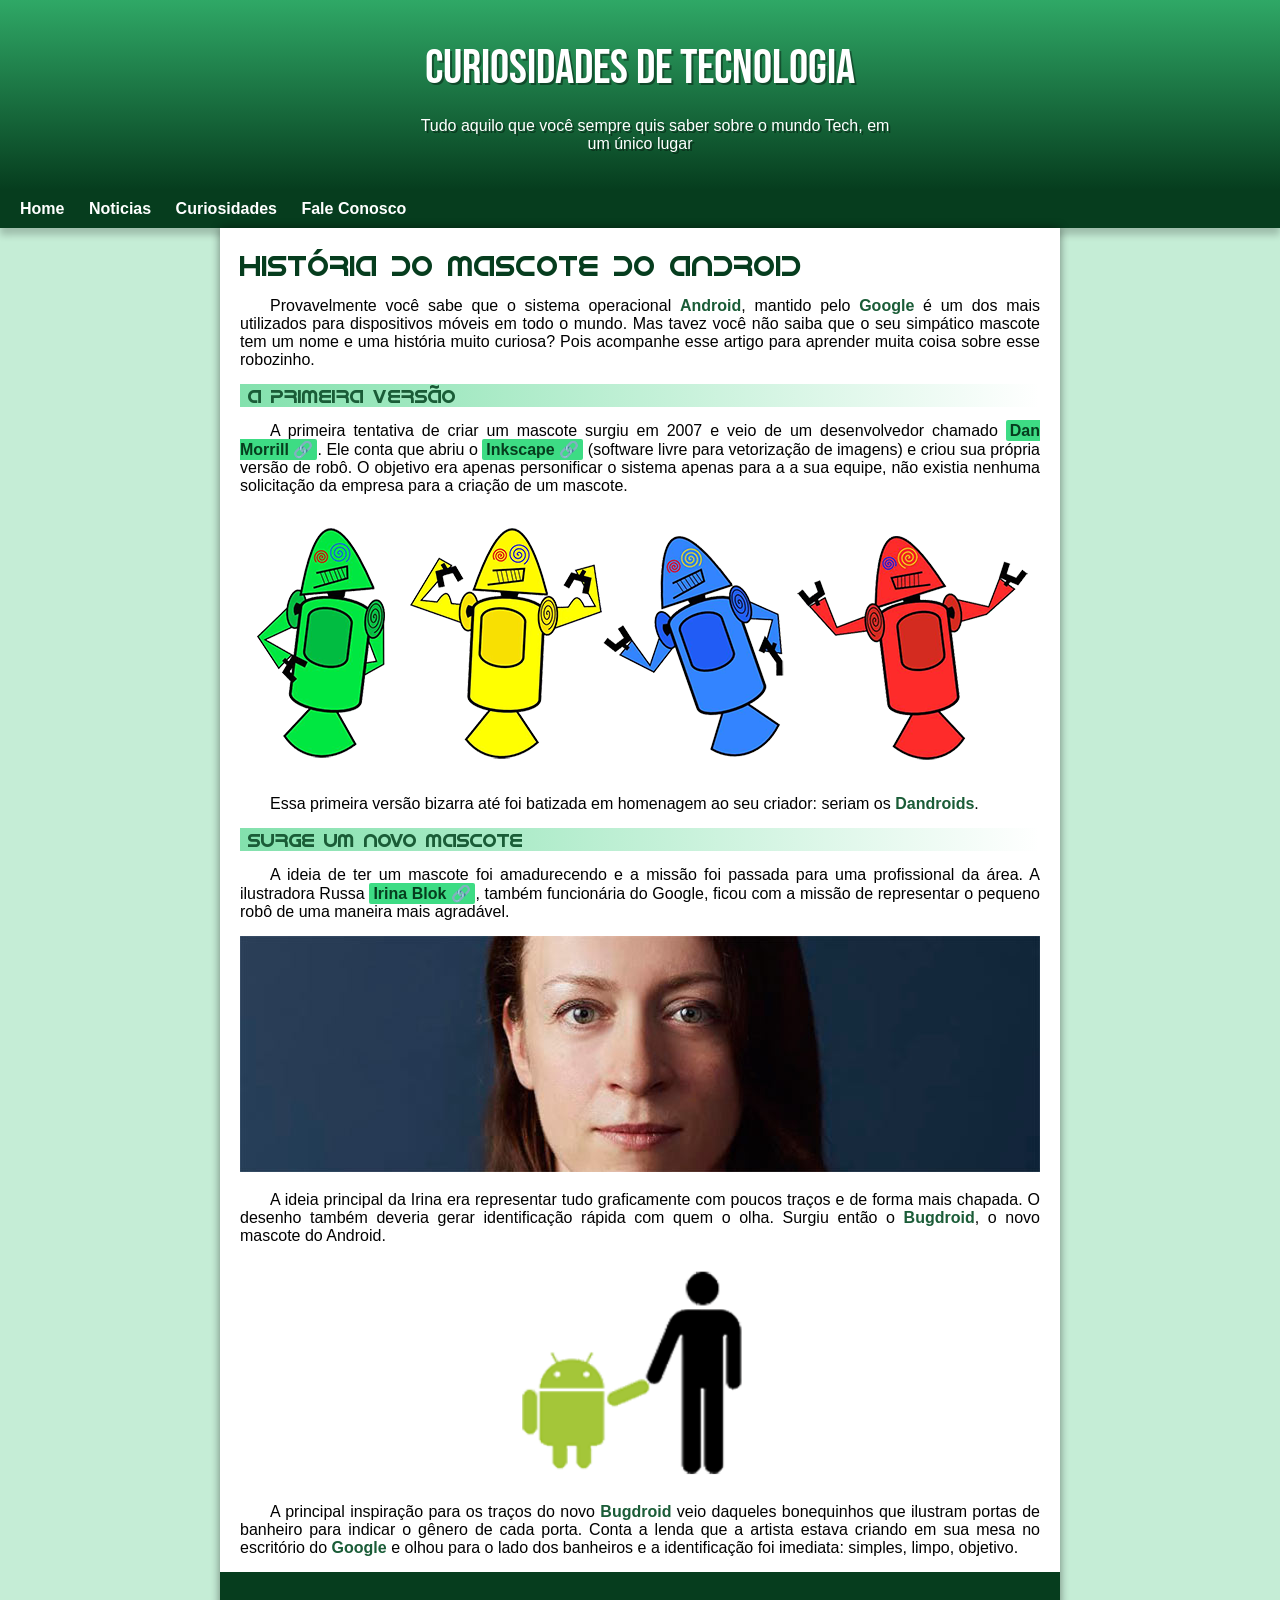
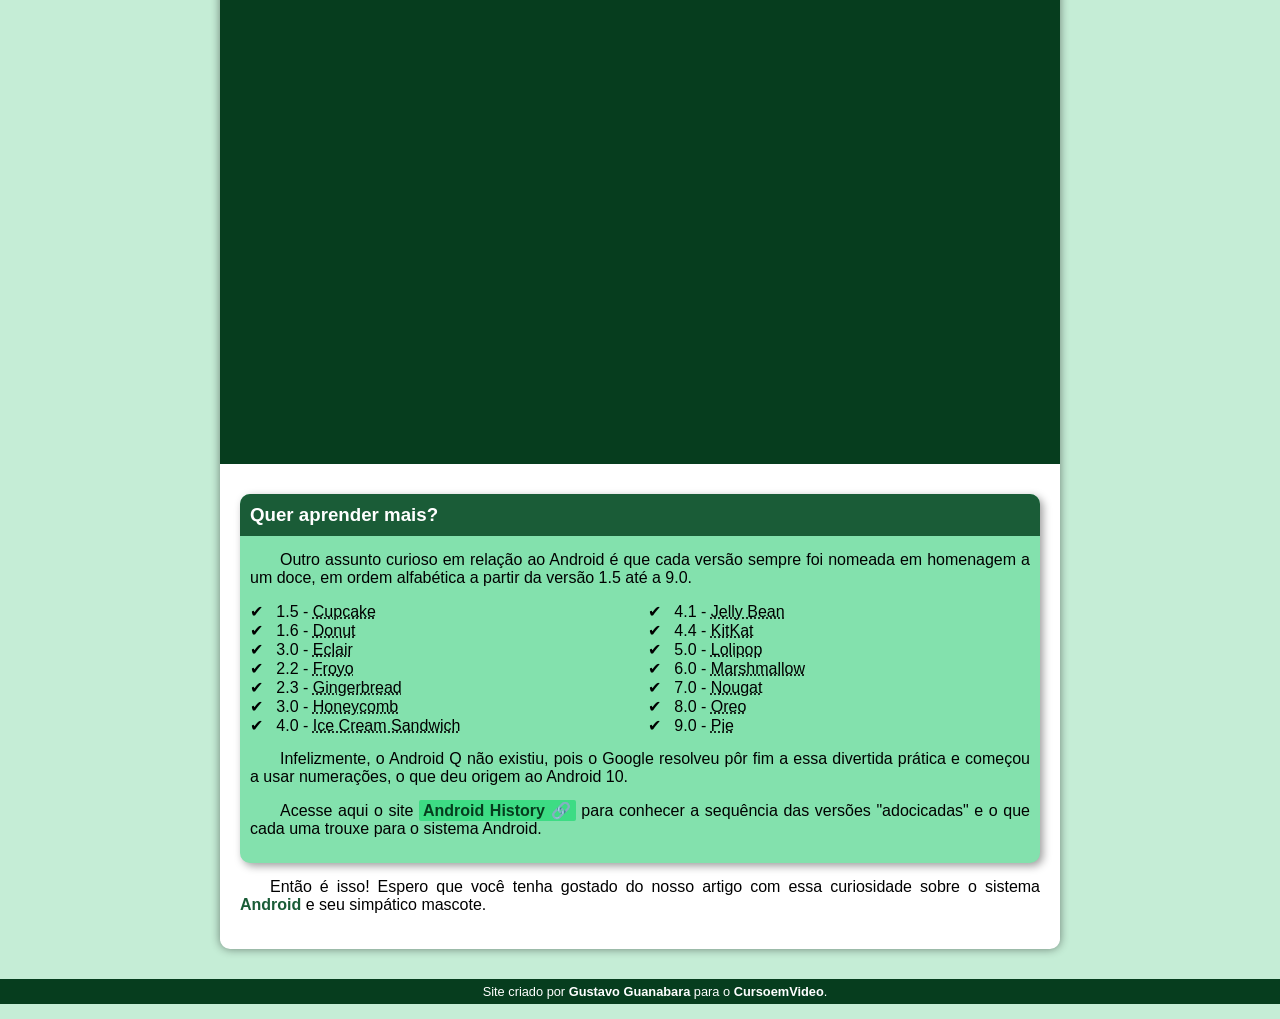
==== index.html @ 9fb088fc "atualização 2" ====
<!DOCTYPE html>
<html lang="pt-br">
<head>
    <meta charset="UTF-8">
    <meta http-equiv="X-UA-Compatible" content="IE=edge">
    <meta name="viewport" content="width=device-width, initial-scale=1.0">
    <link rel="shortcut icon" href="imagens/favicon.ico" type="image/x-icon">
    <link rel="stylesheet" href="estilo/style.css">
    <title>Como surgiu o mascote android?</title>
</head>
<body>
    <header>
        <h1>Curiosidades de Tecnologia</h1>
        <p>Tudo aquilo que você sempre quis saber sobre o mundo Tech, em um único lugar</p>
    </header>

    <nav>
        <a href="#">Home</a>
        <a href="#">Noticias</a>
        <a href="#">Curiosidades</a>
        <a href="#">Fale Conosco</a>
    </nav>
      
    <main>
        <article>            
            <h1>
                História do Mascote do Android
            </h1>  

            <p>
                Provavelmente você sabe que o sistema operacional <strong>Android</strong>, mantido pelo <strong>Google</strong> é um dos mais utilizados para dispositivos móveis em todo o mundo. Mas tavez você não saiba que o seu simpático mascote tem um nome e uma história muito curiosa? Pois acompanhe esse artigo para aprender muita coisa sobre esse robozinho.
            </p>

            <h2>
                A primeira versão
            </h2>
        
            <p>
                A primeira tentativa de criar um mascote surgiu em 2007 e veio de um desenvolvedor chamado <a href="https://androidcommunity.com/dan-morrill-shows-us-the-android-mascot-that-almost-was-20130103/" target="_blank" class="externo">Dan Morrill</a>. Ele conta que abriu o <a href="https://inkscape.org/pt-br/" target="_blank" class="externo">Inkscape</a> (software livre para vetorização de imagens) e criou sua própria versão de robô. O objetivo era apenas personificar o sistema apenas para a a sua equipe, não existia nenhuma solicitação da empresa para a criação de um mascote.
            </p>
        
            <picture>
                <source media="(max-width: 670px)" srcset="imagens/dan-droids-pq.png">
                <img src="imagens/dan-droids.png" alt="Primeiro mascote android">
            </picture>
 
            <p>           
                Essa primeira versão bizarra até foi batizada em homenagem ao seu criador: seriam os <strong>Dandroids</strong>.
            </p>

            <h2>
                Surge um novo mascote
            </h2>
        
            <p>
                A ideia de ter um mascote foi amadurecendo e a missão foi passada para uma profissional da área. A ilustradora Russa <a href="https://www.irinablok.com/" target="_blank" class="externo">Irina Blok</a>, também funcionária do Google, ficou com a missão de representar o pequeno robô de uma maneira mais agradável.
            </p>
        
            <picture>
                <source media="(max-width: 670px)" srcset="imagens/irina-blok-pq.jpg">
                <img src="imagens/irina-blok.jpg" alt="Irina blok, criadora do Bugdroid">
            </picture>
        
            <p>
                A ideia principal da Irina era representar tudo graficamente com poucos traços e de forma mais chapada. O desenho também deveria gerar identificação rápida com quem o olha. Surgiu então o <strong>Bugdroid</strong>, o novo mascote do Android.
            </p>
        
            <img src="imagens/bugdroid.png" class="pequena" alt="Bugdroid">
        
            <p>
                A principal inspiração para os traços do novo <strong>Bugdroid</strong> veio daqueles bonequinhos que ilustram portas de banheiro para indicar o gênero de cada porta. Conta a lenda que a artista estava criando em sua mesa no escritório do <strong>Google</strong> e olhou para o lado dos banheiros e a identificação foi imediata: simples, limpo, objetivo.
            </p>
        
            <div class="video">
                <iframe width="560" height="315" src="https://www.youtube.com/embed/l2UDgpLz20M" title="YouTube video player" frameborder="0" allow="accelerometer; autoplay; clipboard-write; encrypted-media; gyroscope; picture-in-picture" allowfullscreen></iframe>
            </div>
        
            <aside>
                <h3>
                    Quer aprender mais?
                </h3>
                <p>
                    Outro assunto curioso em relação ao Android é que cada versão sempre foi nomeada em homenagem a um doce, em ordem alfabética a partir da versão 1.5 até a 9.0.
                </p>

                <ul>
                    <li>
                        1.5 - <abbr title="Bolo de Copo">Cupcake</abbr>
                    </li>
                    <li>
                        1.6 - <abbr title="Rosquinha">Donut</abbr>
                    </li>
                    <li>
                        3.0 - <abbr title="Bomba">Eclair</abbr>
                    </li>
                    <li>
                        2.2 - <abbr title="Iorgut Congelado">Froyo</abbr>
                    </li>
                    <li>
                        2.3 - <abbr title="Biscoito de Gengibre">Gingerbread</abbr>
                    </li>
                    <li>
                        3.0 - <abbr title="Favo de Mel">Honeycomb</abbr>
                    </li>
                    <li>
                        4.0 - <abbr title="Sanduiche de sorvete">Ice Cream Sandwich</abbr>
                    </li>
                    <li>
                        4.1 - <abbr title="Jujuba">Jelly Bean</abbr>
                    </li>
                    <li>
                        4.4 - <abbr title="Kitkat">KitKat</abbr>
                    </li>
                    <li>
                        5.0 - <abbr title="Pirulito">Lolipop</abbr>
                    </li>
                    <li>
                        6.0 - <abbr title="Marshmallow">Marshmallow</abbr>
                    </li>
                    <li>
                        7.0 - <abbr title="Torrone">Nougat</abbr>
                    </li>
                    <li>
                        8.0 - <abbr title="Oreo">Oreo</abbr>
                    </li>
                    <li>
                        9.0 - <abbr title="Torta">Pie</abbr>
                    </li>
                </ul>

                <p>
                    Infelizmente, o Android Q não existiu, pois o Google resolveu pôr fim a essa divertida prática e começou a usar numerações, o que deu origem ao Android 10.
                </p>

                <p>
                    Acesse aqui o site <a href="https://www.android.com/intl/en_uk/history/#/donut" target="_blank" class="externo">Android History</a> para conhecer a sequência das versões "adocicadas" e o que cada uma trouxe para o sistema Android.
                </p>
            </aside>
            
        
            <p>
                Então é isso! Espero que você tenha gostado do nosso artigo com essa curiosidade sobre o sistema <strong>Android</strong> e seu simpático mascote.
            </p>

        </article>
    </main>
    <footer>
        <p>Site criado por <a href="https://gustavoguanabara.github.io/" target="_blank">Gustavo Guanabara</a> para o <a href="https://youtube.com.br/cursoemvideo" target="_blank">CursoemVideo</a>.</p>
    </footer>
             

</body>
</html>
---- estilo/style.css ----
@charset "UTF-8";

@import url('https://fonts.googleapis.com/css2?family=Bebas+Neue&display=swap'); 

@font-face {
    font-family: 'Android';
    src: url('../fontes/idroid.otf') format('opentype');
    font-weight: normal;
}


:root {
    --cor0: #c5edd6;
    --cor1: #83e1ad;
    --cor2: #3ddc84;
    --cor3: #2fa866;
    --cor4: #1a5c37;
    --cor5: #063d1e;

    --fonte-padrao: arial, verdana, helvetica, sans-serif;
    --fonte-destaque: 'Bebas Neue', 'cursive';
    --font-android: 'Android', 'cursive';
}

* {
    margin: 0px;
    padding: 0px;
}

body {
    background-color: var(--cor0);
    font-family: var(--fonte-padrao);
}

a.externo::after {
    content: '\00A0\1F517';
}

header {
    background-image: linear-gradient(to bottom, var(--cor3), var(--cor5));
    min-height: 150px;
    text-align: center;
    padding-top: 40px;
}

header > h1 {
    font-family: var(--fonte-destaque);
    margin-bottom: 20px;
    font-size: 3em;
    color: white;
    font-weight: normal;
    text-shadow: 2px 2px 0px rgba(0, 0, 0, 0.384);
}

header > p {
    font-family: var(--fonte-padrao);
    color: white;
    font-size: 1,2em;
    padding-left: 10px;
    padding-right: 10px;
    max-width: 500px;
    margin: auto;
    text-shadow: 2px 2px 0px rgba(0, 0, 0, 0.384);
    text-align: center;
}

nav {
    background-color: var(--cor5);
    padding: 10px;
    color: white;
    box-shadow: 0px 7px 7px rgba(0, 0, 0, 0.199);
    }

    nav > a {
        color: white;
        text-decoration: none;
        padding: 10px;
        font-weight: bold;
        border-radius: 5px;
        transition-duration: .2s;
    }

    nav > a:hover {
        background-color: var(--cor4);
        color: var(--cor3);
    }
main {
    margin: auto;
    padding: 20px;
    margin-bottom: 30px;
    min-width: 300px;
    max-width: 800px;
    box-shadow: 0px 0px 10px rgba(0, 0, 0, 0.459);
    background-color: white;
    border-bottom-left-radius: 10px;
    border-bottom-right-radius: 10px;
}

main h1 {
    color: var(--cor5);
    font-family: var(--font-android);
    font-size: 1.8em;
    font-weight: normal;
}

main h2 {
    font-family: var(--font-android);
    color: var(--cor4);
    font-size: 1.2em;
    font-weight: normal;
    background-image: linear-gradient(to right, var(--cor1), transparent);
    text-indent: 8px;
    
}

p {
    margin: 15px 0px;
    text-align: justify;
    text-indent: 30px;
    font-size: 1em;
    font-weight: 2em;
}

main strong {
    color: var(--cor4);
    font-weight: bold;
}

main a {
    text-decoration: none;
    font-weight: bold;
    color: var(--cor5);
    background-color: var(--cor2);
    padding: 2px 4px;
    border-radius: 2px;
}

main a:hover {
    text-decoration: underline;
    color: var(--cor4);

}

main img {
    width: 100%;
}

main img.pequena{
    max-width: 350px;
    display: block;
    margin: auto;
}

div.video {
    background-color: var(--cor5);
    margin: 0px -20px 30px -20px;
    padding: 20px;
    padding-bottom: 59%;
    position: relative;
}
div.video > iframe {
    position: absolute;
    top: 5%;
    left: 5%;
    width: 90%;
    height: 90%;
}

aside {
    background-color: var(--cor1);
    padding: 10px;
    border-radius: 10px;
    box-shadow: 3px 3px 8px rgba(0, 0, 0, 0.384);
}
aside > h3 {
    background-color: var(--cor4);
    color: white;
    padding: 10px;
    margin: -10px -10px 0px -10px;
    border-radius: 10px 10px 0px 0px;
}

aside > ul {
    list-style-position: inside;
    columns: 2;
    list-style-type: '\2714\00A0\00A0';
}

footer {
    background-color: var(--cor5);
    color: white;
}

footer > p {
    text-align: center;
    font-size: 0.8em;
    padding: 5px;
}
footer a {
    color: white;
    font-weight: bolder;
    text-decoration: none;
}
footer a:hover {
    text-decoration: underline;
    color: var(--cor1);
}
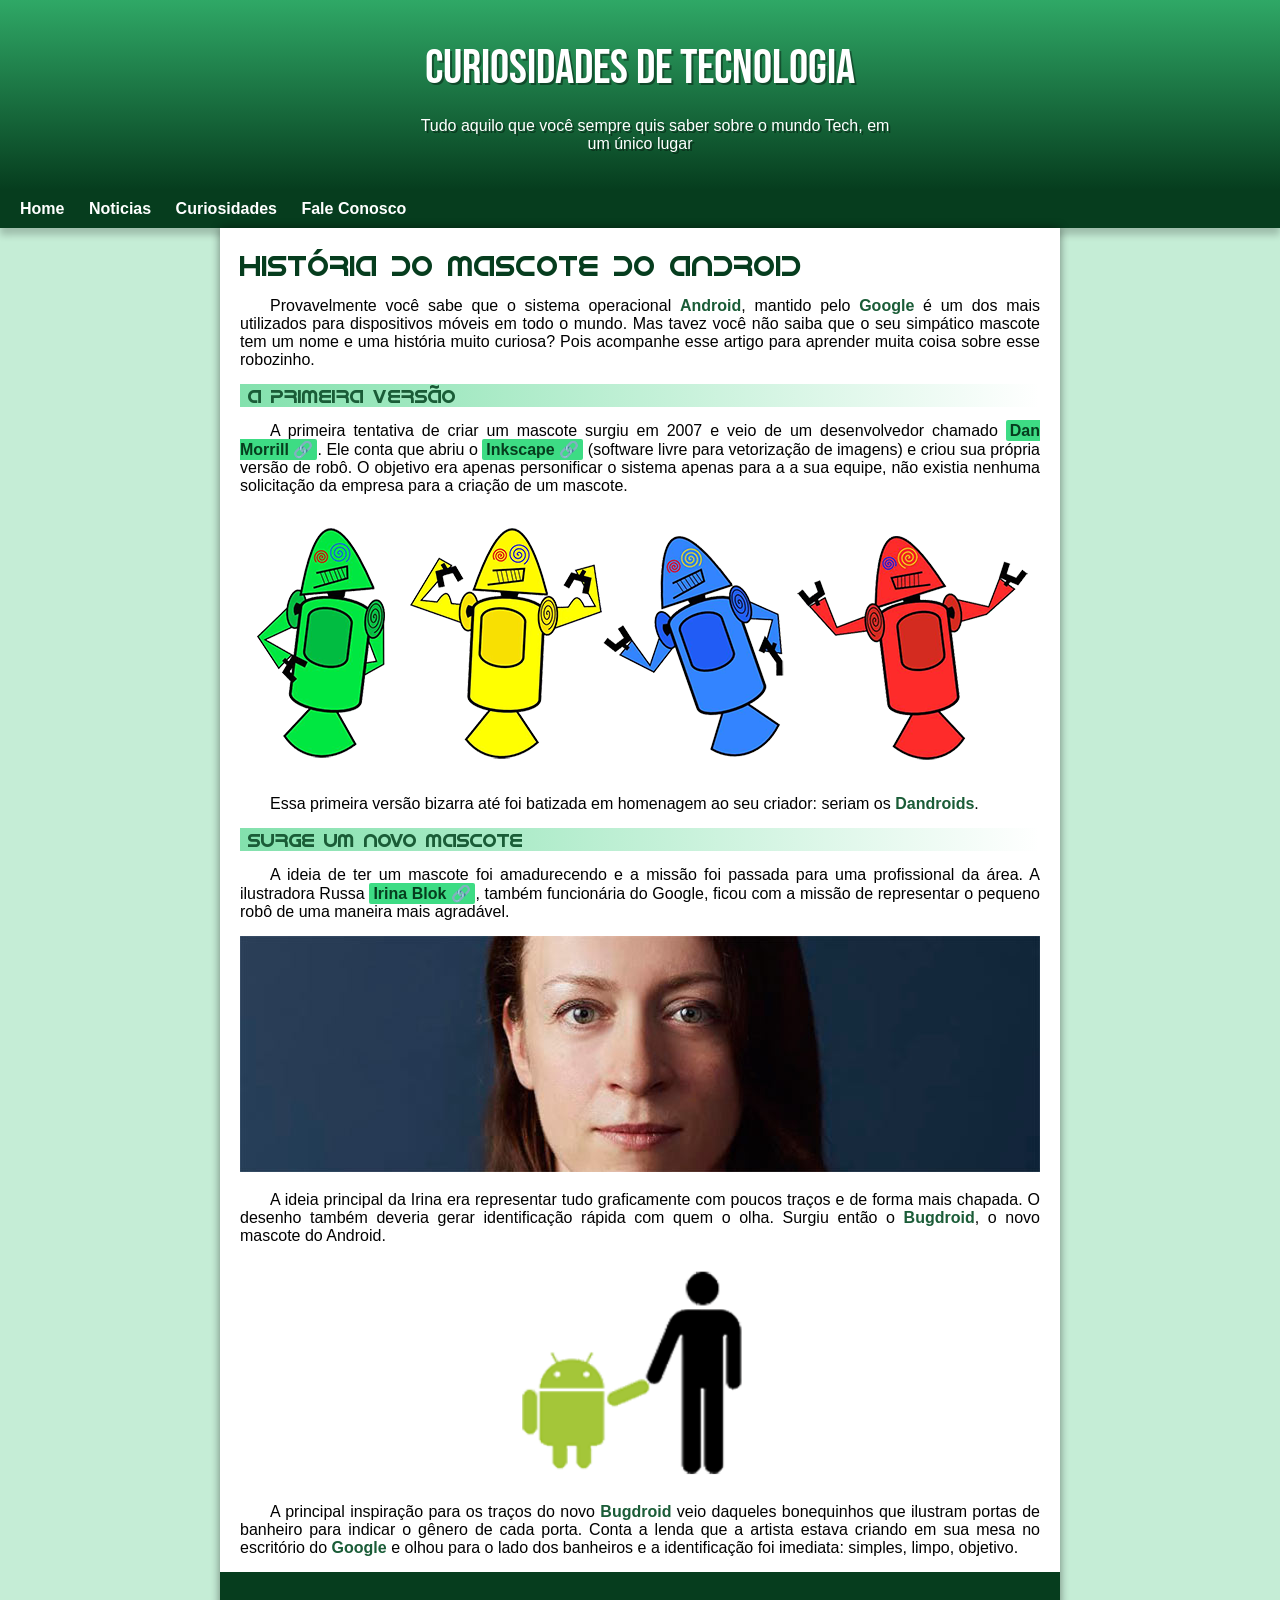
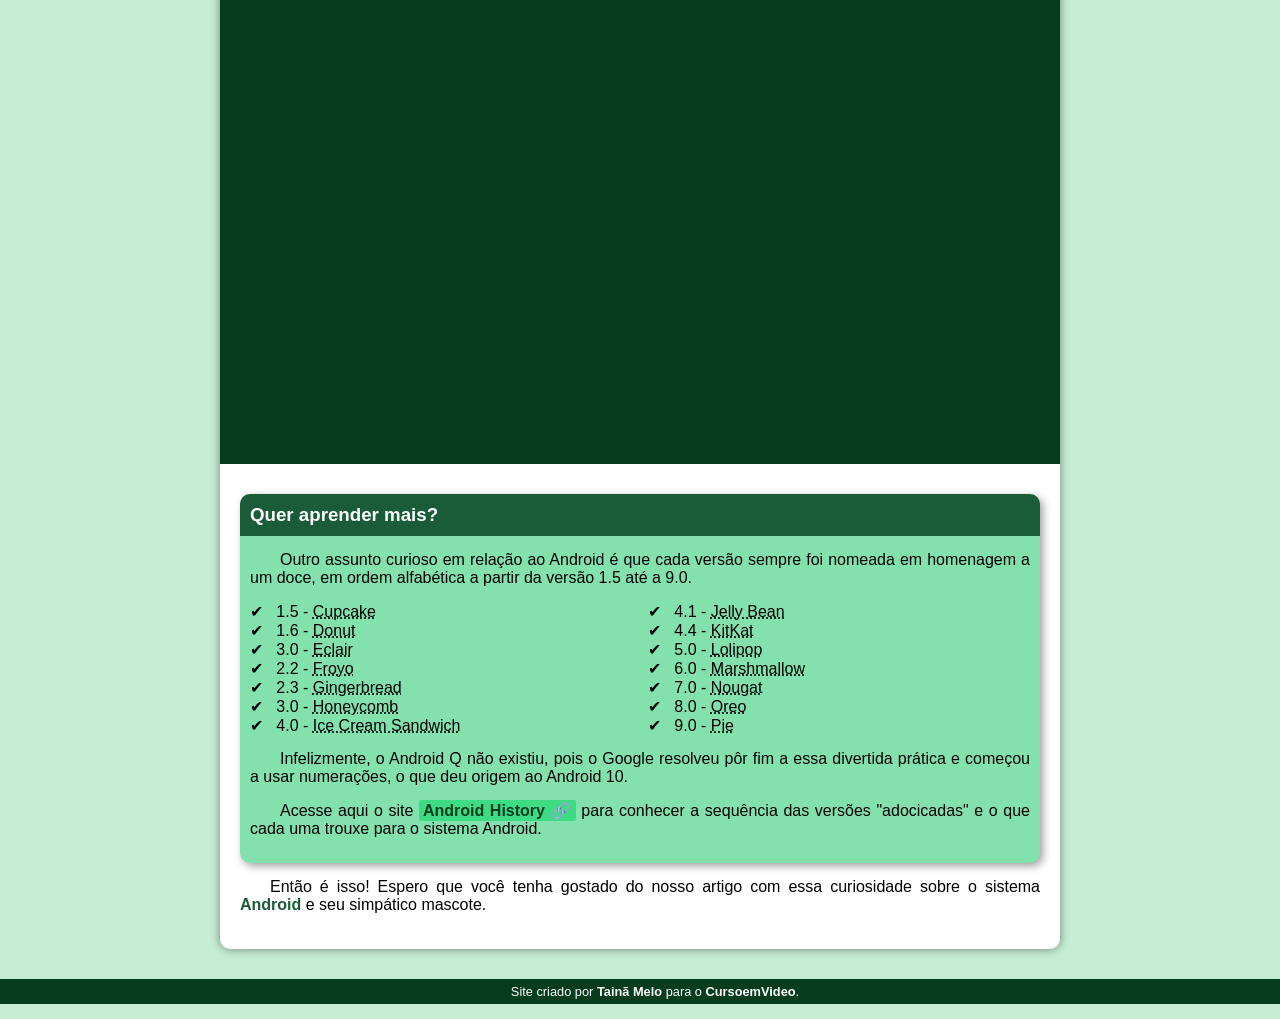
==== commit d9e8ff0e: "alteração footer" ====
--- a/index.html
+++ b/index.html
@@ -145,7 +145,7 @@
         </article>
     </main>
     <footer>
-        <p>Site criado por <a href="https://gustavoguanabara.github.io/" target="_blank">Gustavo Guanabara</a> para o <a href="https://youtube.com.br/cursoemvideo" target="_blank">CursoemVideo</a>.</p>
+        <p>Site criado por <a href="https://gustavoguanabara.github.io/" target="_blank">Tainã Melo</a> para o <a href="https://youtube.com.br/cursoemvideo" target="_blank">CursoemVideo</a>.</p>
     </footer>
              
 
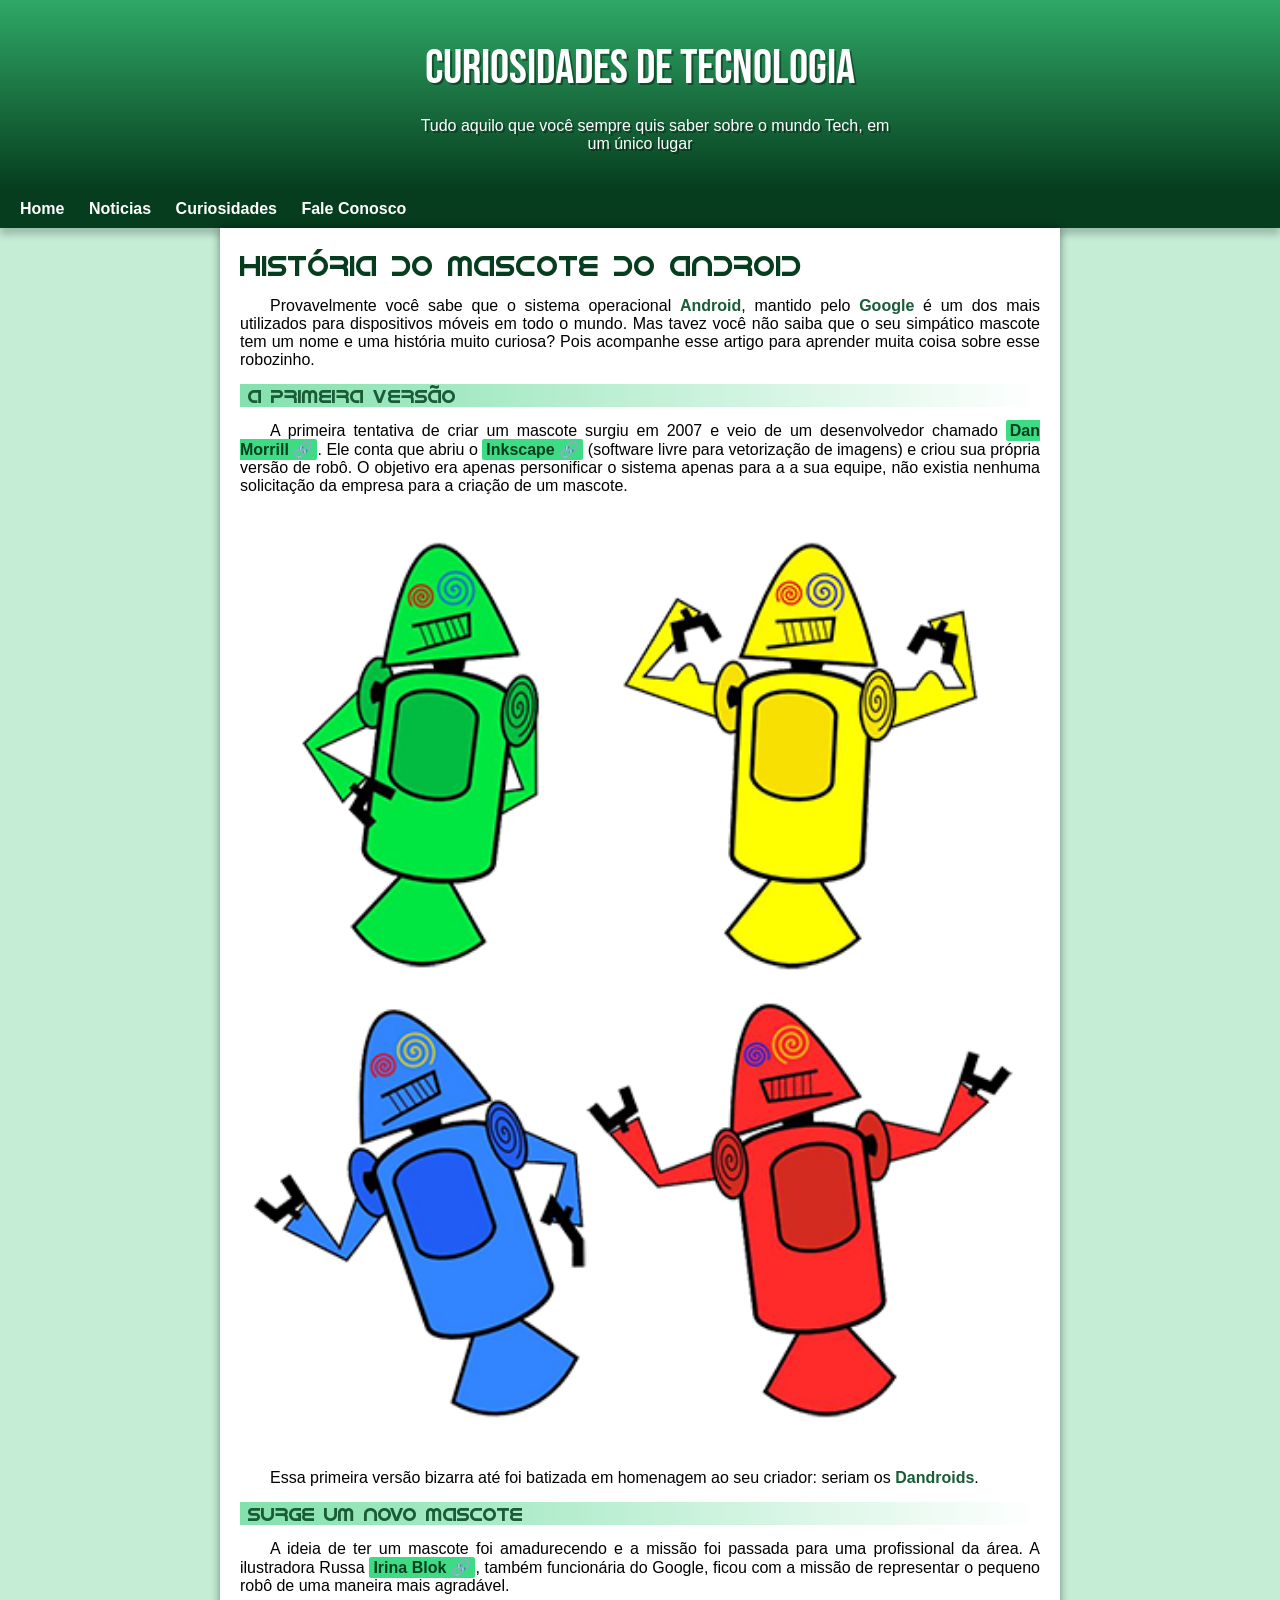
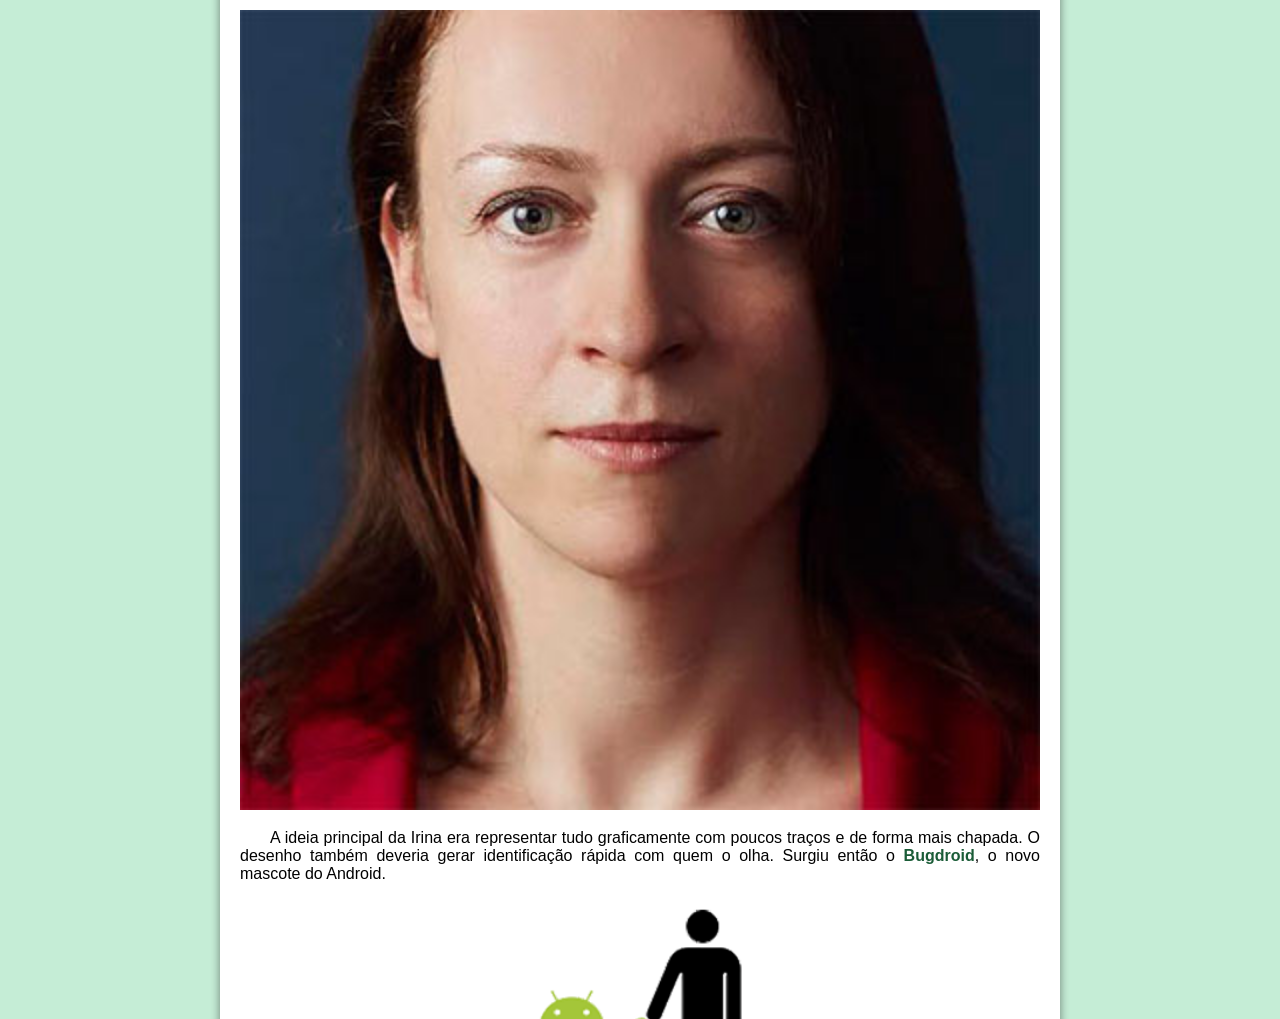
==== commit 24614a8c: "Update index.html" ====
--- a/index.html
+++ b/index.html
@@ -145,9 +145,9 @@
         </article>
     </main>
     <footer>
-        <p>Site criado por <a href="https://gustavoguanabara.github.io/" target="_blank">Tainã Melo</a> para o <a href="https://youtube.com.br/cursoemvideo" target="_blank">CursoemVideo</a>.</p>
+        <p>Site criado por <a href="https://github.com/tainacmelo/" target="_blank">Tainã Melo</a> para o <a href="https://youtube.com.br/cursoemvideo" target="_blank">CursoemVideo</a>.</p>
     </footer>
              
 
 </body>
-</html>+</html>
